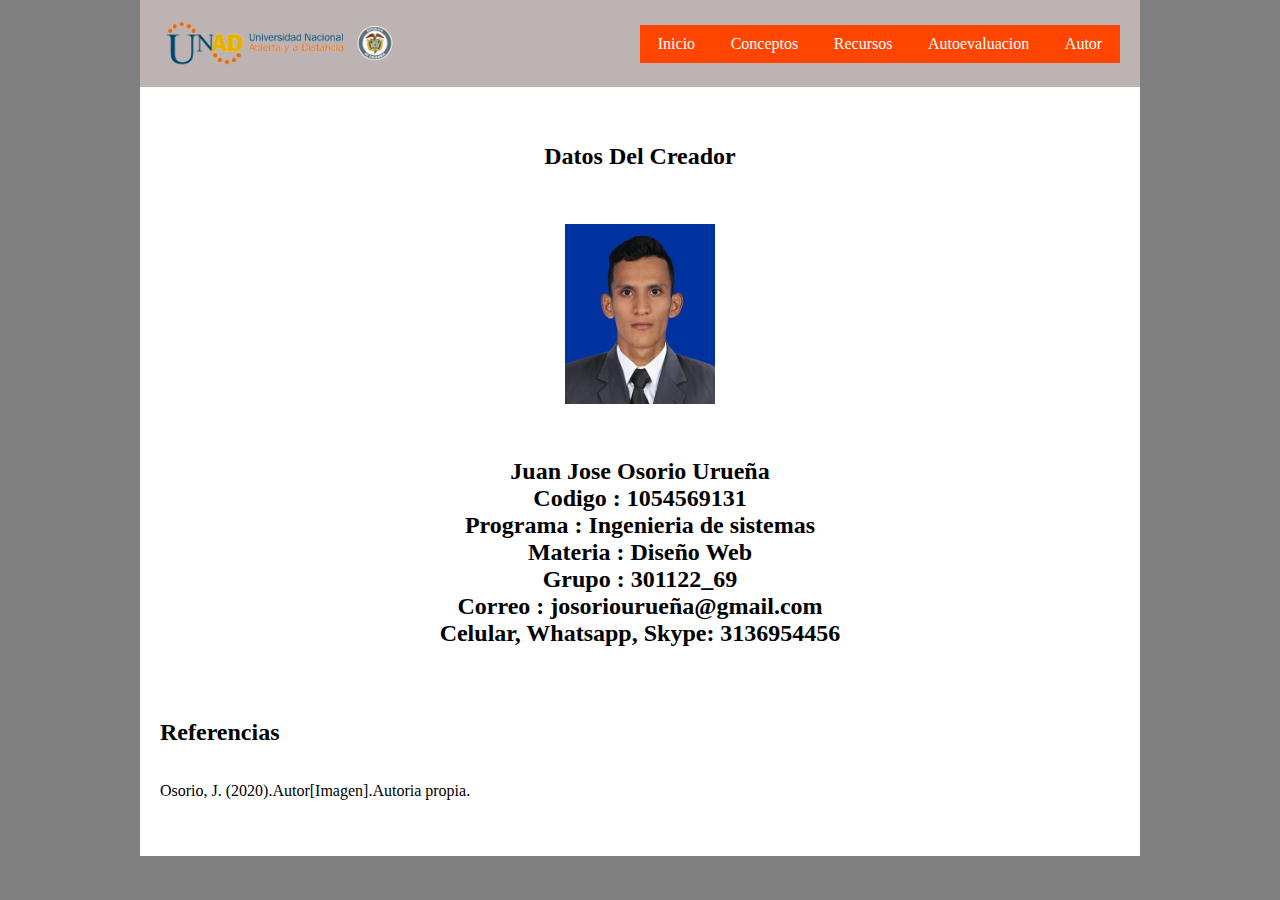
==== autor.html @ c76fbca7 "Actualizacion 1" ====
</head>
<link href="https://allfont.es/allfont.css?fonts=franklin-gothic-heavy" rel="stylesheet" type="text/css" />
	<meta charset="utf-8">
	<link rel="stylesheet" type="text/css" href="css/estilos.css">
	<title>Autor</title>
<body>
<div class="contenedor">
	<header>
		<div>
			
			<img src="imagenes/logo2.png" width="236" alt="3.508">
		</div>
		<nav>
			<a href="planning.html">Inicio</a>
			<a href="conceptos.html">Conceptos</a>
			<a href="recursos.html">Recursos</a>
			<a href="autoevaluacion.html">Autoevaluacion</a>
			<a href="autor.html">Autor</a>
			</nav>
		</header>
 
		<section class="main">
			<br><br>
			<section style="text-align: center;">
				<h2>Datos Del Creador <h2>
				<br><br>
				<p><img src="imagenes/foto.png" width="150" height="180"></p>
				<br><br>
				<h2>Juan Jose Osorio Urueña</h2>
				<h2>Codigo : 1054569131</h2>
				<h2>Programa : Ingenieria de sistemas</h2>
				<h2>Materia : Diseño Web</h2>
				<h2>Grupo : 301122_69</h2>
				<h2>Correo : josoriourueña@gmail.com</h2>
				<h2>Celular, Whatsapp, Skype: 3136954456</h2>
				<br>
				<br>				
		</section>
		<br><br>
		<h2 class="titulo">Referencias</h2>
				<br><br>
				<p>Osorio, J. (2020).Autor[Imagen].Autoria propia.</p>
				<br><br>
	</body>
</html>
---- css/estilos.css ----
* {
	margin: 0;
	padding: 0;
	box-sizing: border-box;
}

section{
 	margin: auto;
 	right: 100px;
 }
.contenedor {
	background:white;
	width:90%;
	max-width:1000px;
	margin:auto;
	display:flex;
	flex-flow:row wrap;
} 
body {
	background:grey;
}
 
header {
	background: rgb(190, 179, 179);
	width:100%;
	padding:20px;
 	display: flex;
	justify-content:space-between;
	align-items:center;
 
	flex-direction:row;
	flex-wrap:wrap;	
}
 
#ctn-icon-search{
	position: absolute;
	right: 20px;
	height: 100%;
	display: flex;
	justify-content: center;
	align-items: center;
}


header .logo {
	color:#005883;
	font-size:50px;
}
 
header .logo img {
	width:50px;
	vertical-align: top;
}
 
header .logo a {
	color:#fff;
	text-decoration: none;
	line-height:50px;
}
 
header nav {
	width:50%; 
	display:flex;
	flex-wrap:wrap;
	align-items:center;
}
 
header nav a {
	background:orangered;
	color:#fff;
	text-align: center;
	text-decoration: none;
	padding:10px;
	flex-grow:1;
}
 
header nav a:hover {
	background:#e74c3c;
}

main izquierda {
	text-align: center;
}
.main {
	background:#fff;
	padding:20px;
	flex:1 1 70%;
}
 
.main article {
	margin-bottom: 20px;
	padding-bottom:20px;
	border-bottom:1px solid #000;
}
 
.main article:nth-last-child(1){
	margin-bottom: 0;
	padding-bottom: 0;
	border-bottom:none;
}
 
aside {
	background:#e67e22;
	padding:20px;
	flex:1 1 30%;
	display: flex;
	flex-wrap:wrap;
	flex-direction:column;
	justify-content:flex-start;
	position: relative;
}
 
aside .widget {
	background: #d35400;
	height:150px;
	margin:10px;
}
 
footer {
	background:#005883;
	width: 100%;
	padding:20px;
 	display: flex;
	flex-wrap:wrap;
	justify-content:space-between;
}
 
footer .links {
	background:#005883;
	display:flex;
	flex-wrap:wrap;
}
 
footer .links a {
	flex-grow:1; 
	color:#fff;
	padding:10px;
	text-align: center;
	text-decoration:none;
}
 
footer .links a:hover {
	background:#E74C3C;
}
 footer .links img {
	position: relative;
	left: -420px;
}
footer .social {
	background:#e67e22;
}
 
footer .social a {
	color:#fff;
	text-decoration: none;
	padding:10px;
	display: inline-block;
}
 
@media screen and (max-width: 800px) {
	.contenedor {
		flex-direction:column;
	}
 
	header {
		flex-direction:column;
		padding:0;
	}
 
	header .logo {
		margin:20px 0;
	}
 
	header nav {
		width: 100%;
	}
 
	aside {
		flex-direction:row;
		flex:0;
	}
 
	aside .widget {
		flex-grow:1;
	}
}
 
@media screen and (max-width: 600px) {
	aside {
		flex-direction:column;
	} 
	footer {
		justify-content:space-around;
	}
	body{
		 font-family: 'Franklin Gothic Heavy', arial;
        font-size: 48px;
        text-shadow: 4px 4px 4px #aaa;
	}
	h2 {
  clear: both;
}
#boto{
	background:#005883;
}
}
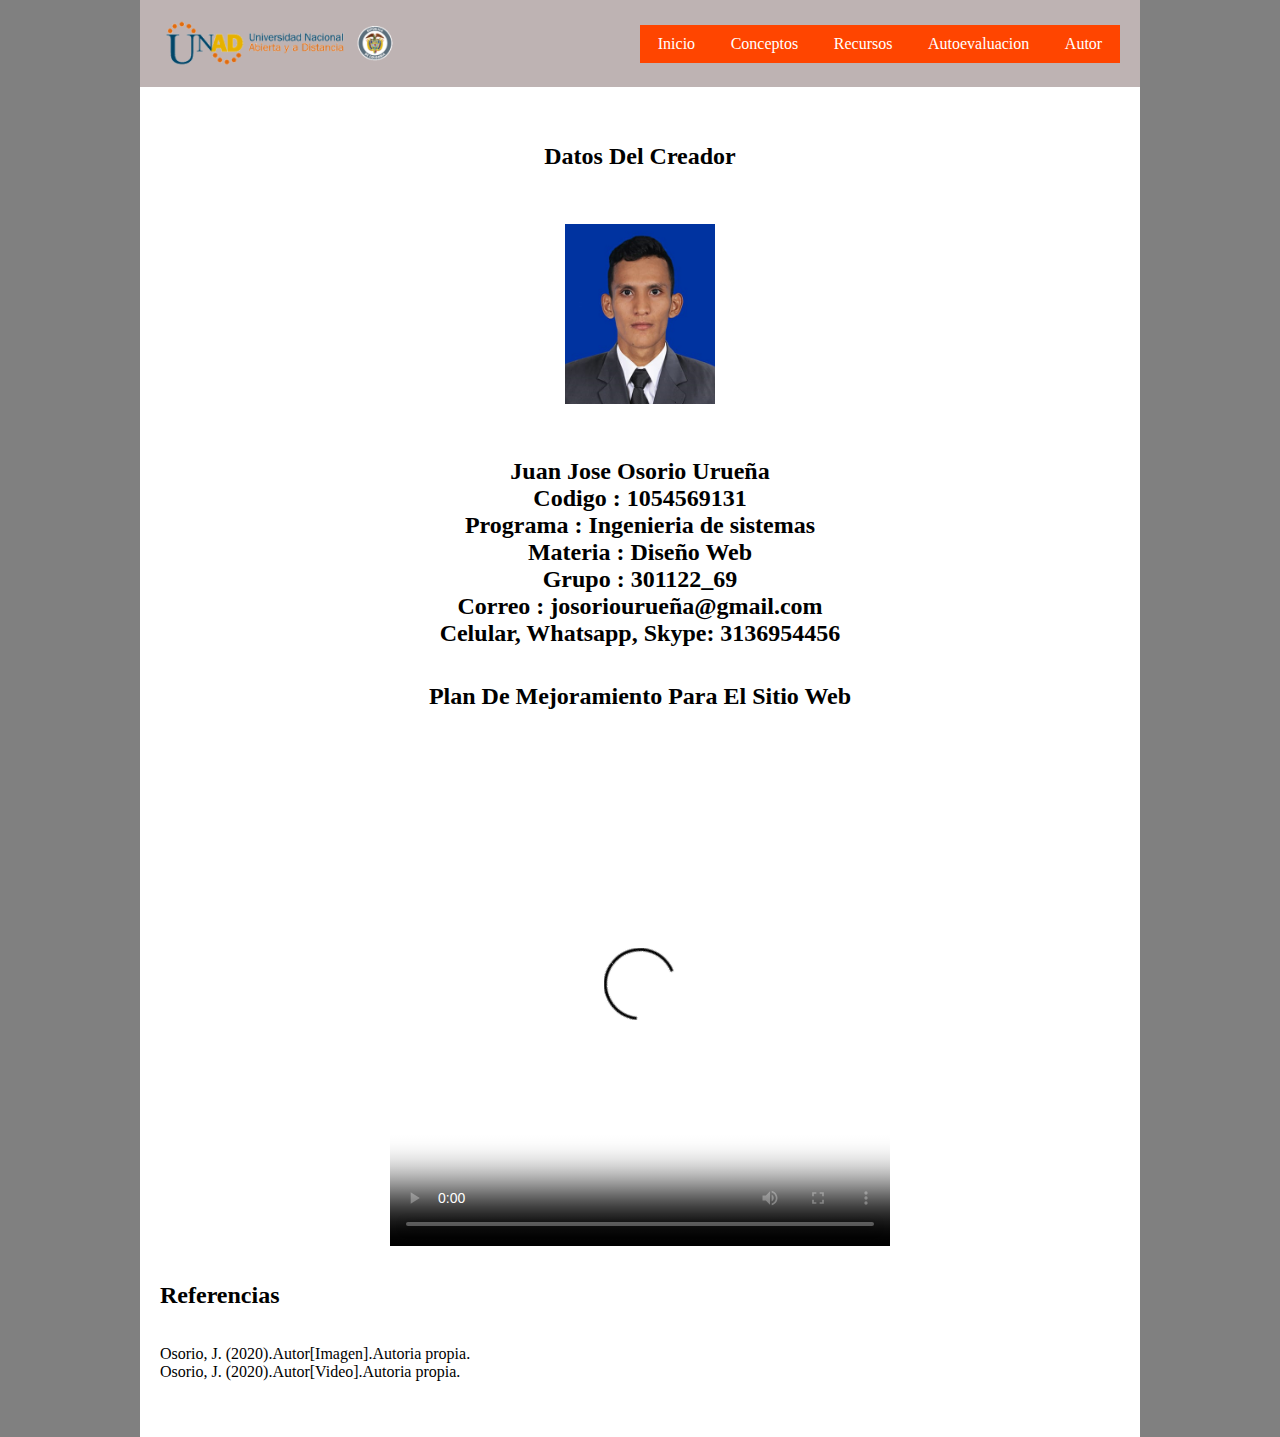
==== commit cb39f412: "Plan de mejoramiento" ====
--- a/autor.html
+++ b/autor.html
@@ -34,12 +34,16 @@
 				<h2>Correo : josoriourueña@gmail.com</h2>
 				<h2>Celular, Whatsapp, Skype: 3136954456</h2>
 				<br>
-				<br>				
+				<br>	
+				<h2>Plan De Mejoramiento Para El Sitio Web</h2>
+				<br><br>
+				<video src="videos/Plan de mejoramiento.mp4" controls width="500" height="500" poster="videos/Plan de mejoramiento.mp4"></video>			
 		</section>
 		<br><br>
 		<h2 class="titulo">Referencias</h2>
 				<br><br>
 				<p>Osorio, J. (2020).Autor[Imagen].Autoria propia.</p>
+				<p>Osorio, J. (2020).Autor[Video].Autoria propia.</p>
 				<br><br>
 	</body>
 </html>
--- a/css/estilos.css
+++ b/css/estilos.css
@@ -7,7 +7,7 @@
 section{
  	margin: auto;
  	right: 100px;
- }
+}
 .contenedor {
 	background:white;
 	width:90%;
